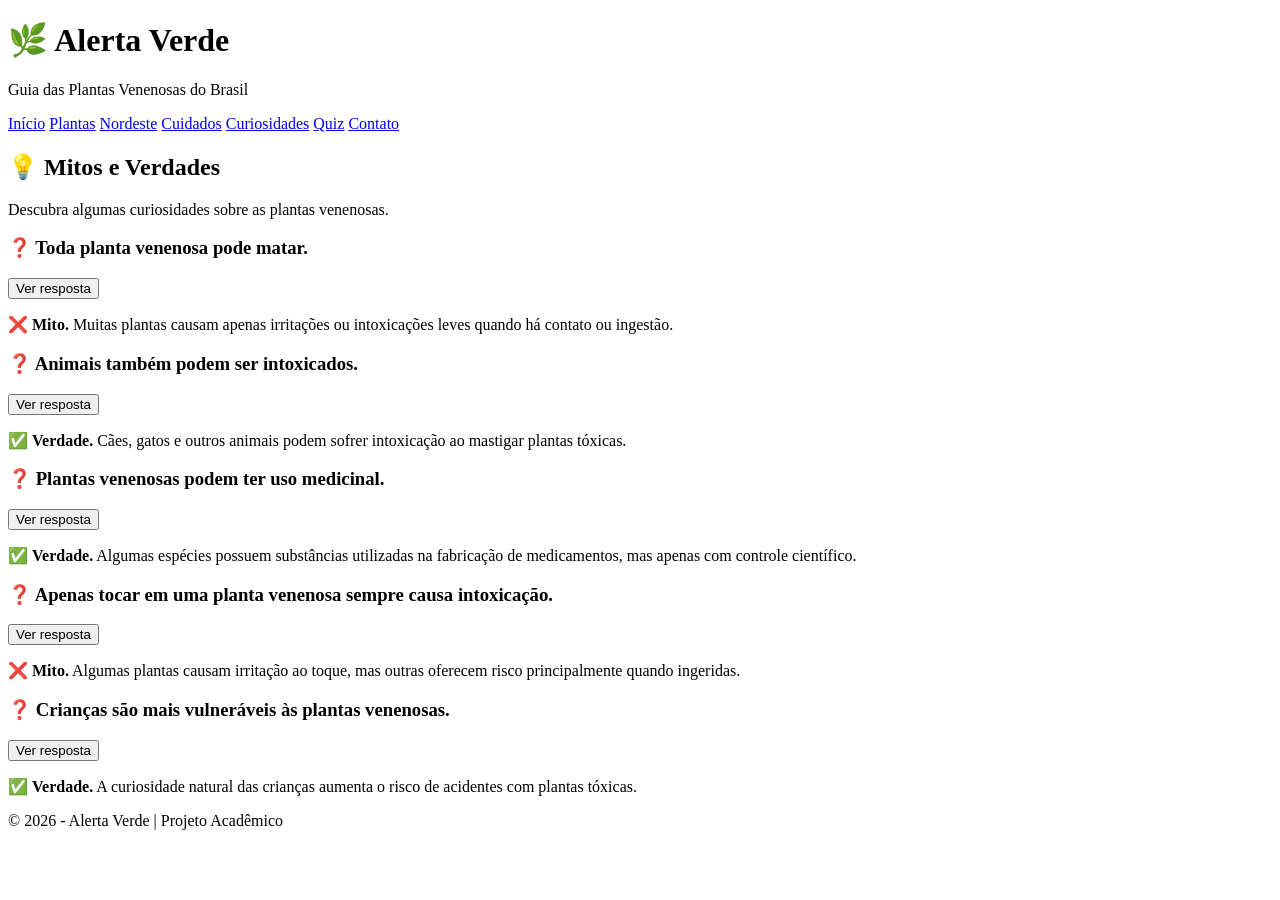
==== curiosidades.html @ 27e98b2e "Create curiosidades.html with plant myths and truths This file contains an HTML document for the 'Cu" ====
<!DOCTYPE html>
<html lang="pt-BR">

<head>

    <meta charset="UTF-8">

    <meta name="viewport" content="width=device-width, initial-scale=1.0">

    <title>Curiosidades</title>

    <link rel="stylesheet" href="estilo.css">

</head>

<body>

<header>

    <div class="logo">

        <h1>🌿 Alerta Verde</h1>

        <p>Guia das Plantas Venenosas do Brasil</p>

    </div>

    <nav>

        <a href="index.html">Início</a>
        <a href="plantas.html">Plantas</a>
        <a href="nordeste.html">Nordeste</a>
        <a href="cuidados.html">Cuidados</a>
        <a href="curiosidades.html">Curiosidades</a>
        <a href="quiz.html">Quiz</a>
        <a href="contato.html">Contato</a>

    </nav>

</header>

<section class="tituloPagina">

    <h2>💡 Mitos e Verdades</h2>

    <p>
        Descubra algumas curiosidades sobre as plantas venenosas.
    </p>

</section>

<section class="curiosidades">

    <div class="mito">

        <h3>❓ Toda planta venenosa pode matar.</h3>

        <button onclick="alternarInfo('cur1')">

            Ver resposta

        </button>

        <div id="cur1" class="informacao">

            <p>
                ❌ <strong>Mito.</strong> Muitas plantas causam apenas irritações ou intoxicações leves quando há contato ou ingestão.
            </p>

        </div>

    </div>

    <div class="mito">

        <h3>❓ Animais também podem ser intoxicados.</h3>

        <button onclick="alternarInfo('cur2')">

            Ver resposta

        </button>

        <div id="cur2" class="informacao">

            <p>
                ✅ <strong>Verdade.</strong> Cães, gatos e outros animais podem sofrer intoxicação ao mastigar plantas tóxicas.
            </p>

        </div>

    </div>

    <div class="mito">

        <h3>❓ Plantas venenosas podem ter uso medicinal.</h3>

        <button onclick="alternarInfo('cur3')">

            Ver resposta

        </button>

        <div id="cur3" class="informacao">

            <p>
                ✅ <strong>Verdade.</strong> Algumas espécies possuem substâncias utilizadas na fabricação de medicamentos, mas apenas com controle científico.
            </p>

        </div>

    </div>

    <div class="mito">

        <h3>❓ Apenas tocar em uma planta venenosa sempre causa intoxicação.</h3>

        <button onclick="alternarInfo('cur4')">

            Ver resposta

        </button>

        <div id="cur4" class="informacao">

            <p>
                ❌ <strong>Mito.</strong> Algumas plantas causam irritação ao toque, mas outras oferecem risco principalmente quando ingeridas.
            </p>

        </div>

    </div>

    <div class="mito">

        <h3>❓ Crianças são mais vulneráveis às plantas venenosas.</h3>

        <button onclick="alternarInfo('cur5')">

            Ver resposta

        </button>

        <div id="cur5" class="informacao">

            <p>
                ✅ <strong>Verdade.</strong> A curiosidade natural das crianças aumenta o risco de acidentes com plantas tóxicas.
            </p>

        </div>

    </div>

</section>

<footer>

    <p>© 2026 - Alerta Verde | Projeto Acadêmico</p>

</footer>

<script src="script.js"></script>

</body>

</html>
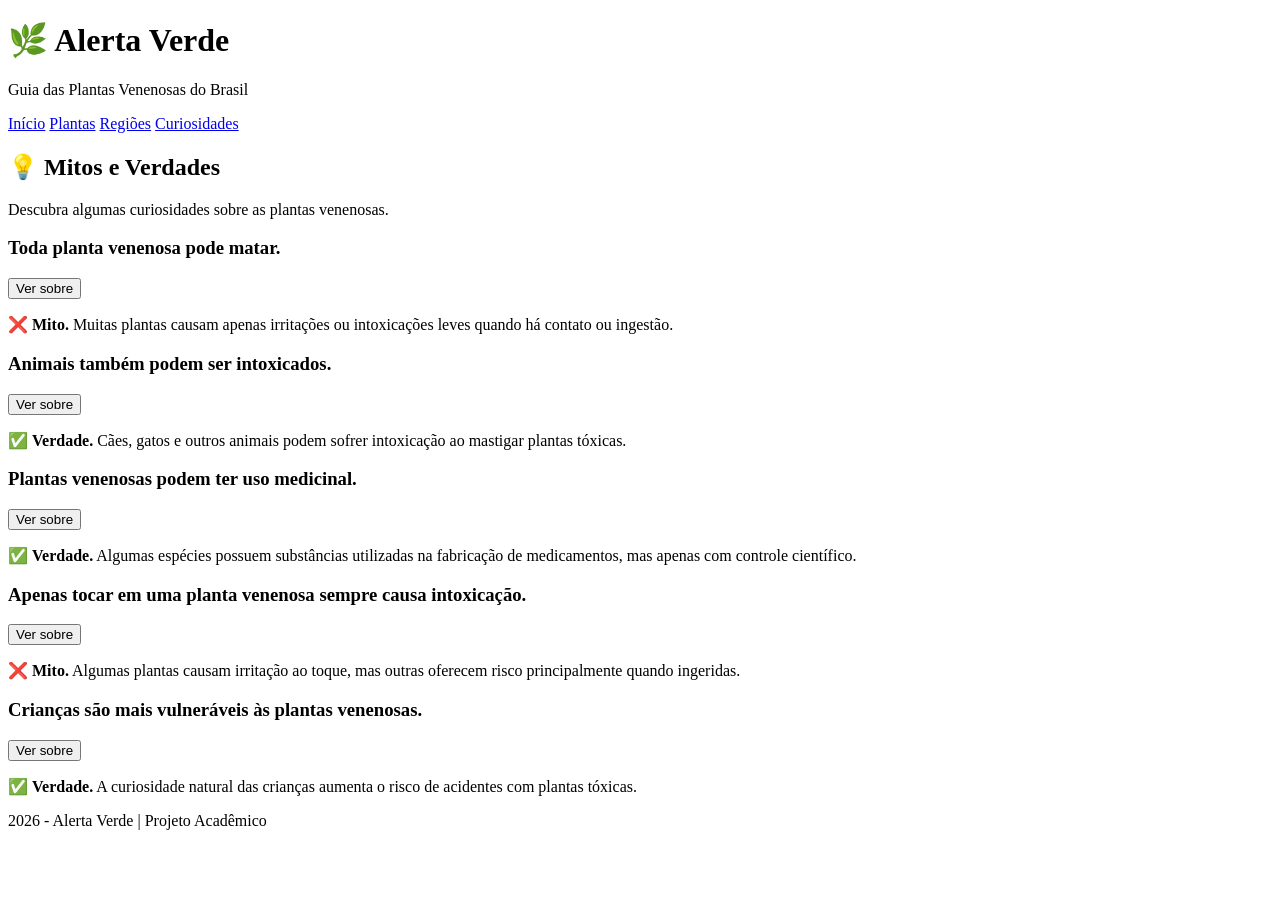
==== commit aab74600: "Fix HTML structure and update content" ====
--- a/curiosidades.html
+++ b/curiosidades.html
@@ -29,11 +29,8 @@
 
         <a href="index.html">Início</a>
         <a href="plantas.html">Plantas</a>
-        <a href="nordeste.html">Nordeste</a>
-        <a href="cuidados.html">Cuidados</a>
+        <a href="nordeste.html">Regiões</a>
         <a href="curiosidades.html">Curiosidades</a>
-        <a href="quiz.html">Quiz</a>
-        <a href="contato.html">Contato</a>
 
     </nav>
 
@@ -53,11 +50,11 @@
 
     <div class="mito">
 
-        <h3>❓ Toda planta venenosa pode matar.</h3>
+        <h3>Toda planta venenosa pode matar.</h3>
 
-        <button onclick="alternarInfo('cur1')">
+        <button onclick="alternarInfo('cur1', this)">
 
-            Ver resposta
+           Ver sobre
 
         </button>
 
@@ -73,11 +70,11 @@
 
     <div class="mito">
 
-        <h3>❓ Animais também podem ser intoxicados.</h3>
+        <h3>Animais também podem ser intoxicados.</h3>
 
-        <button onclick="alternarInfo('cur2')">
+        <button onclick="alternarInfo('cur2', this)">
 
-            Ver resposta
+            Ver sobre
 
         </button>
 
@@ -93,11 +90,11 @@
 
     <div class="mito">
 
-        <h3>❓ Plantas venenosas podem ter uso medicinal.</h3>
+        <h3>Plantas venenosas podem ter uso medicinal.</h3>
 
-        <button onclick="alternarInfo('cur3')">
+        <button onclick="alternarInfo('cur3', this)">
 
-            Ver resposta
+            Ver sobre
 
         </button>
 
@@ -113,11 +110,11 @@
 
     <div class="mito">
 
-        <h3>❓ Apenas tocar em uma planta venenosa sempre causa intoxicação.</h3>
+        <h3>Apenas tocar em uma planta venenosa sempre causa intoxicação.</h3>
 
-        <button onclick="alternarInfo('cur4')">
+        <button onclick="alternarInfo('cur4', this)">
 
-            Ver resposta
+            Ver sobre
 
         </button>
 
@@ -133,11 +130,11 @@
 
     <div class="mito">
 
-        <h3>❓ Crianças são mais vulneráveis às plantas venenosas.</h3>
+        <h3>Crianças são mais vulneráveis às plantas venenosas.</h3>
 
-        <button onclick="alternarInfo('cur5')">
+        <button onclick="alternarInfo('cur5', this)">
 
-            Ver resposta
+            Ver sobre
 
         </button>
 
@@ -155,7 +152,7 @@
 
 <footer>
 
-    <p>© 2026 - Alerta Verde | Projeto Acadêmico</p>
+    <p>2026 - Alerta Verde | Projeto Acadêmico</p>
 
 </footer>
 
